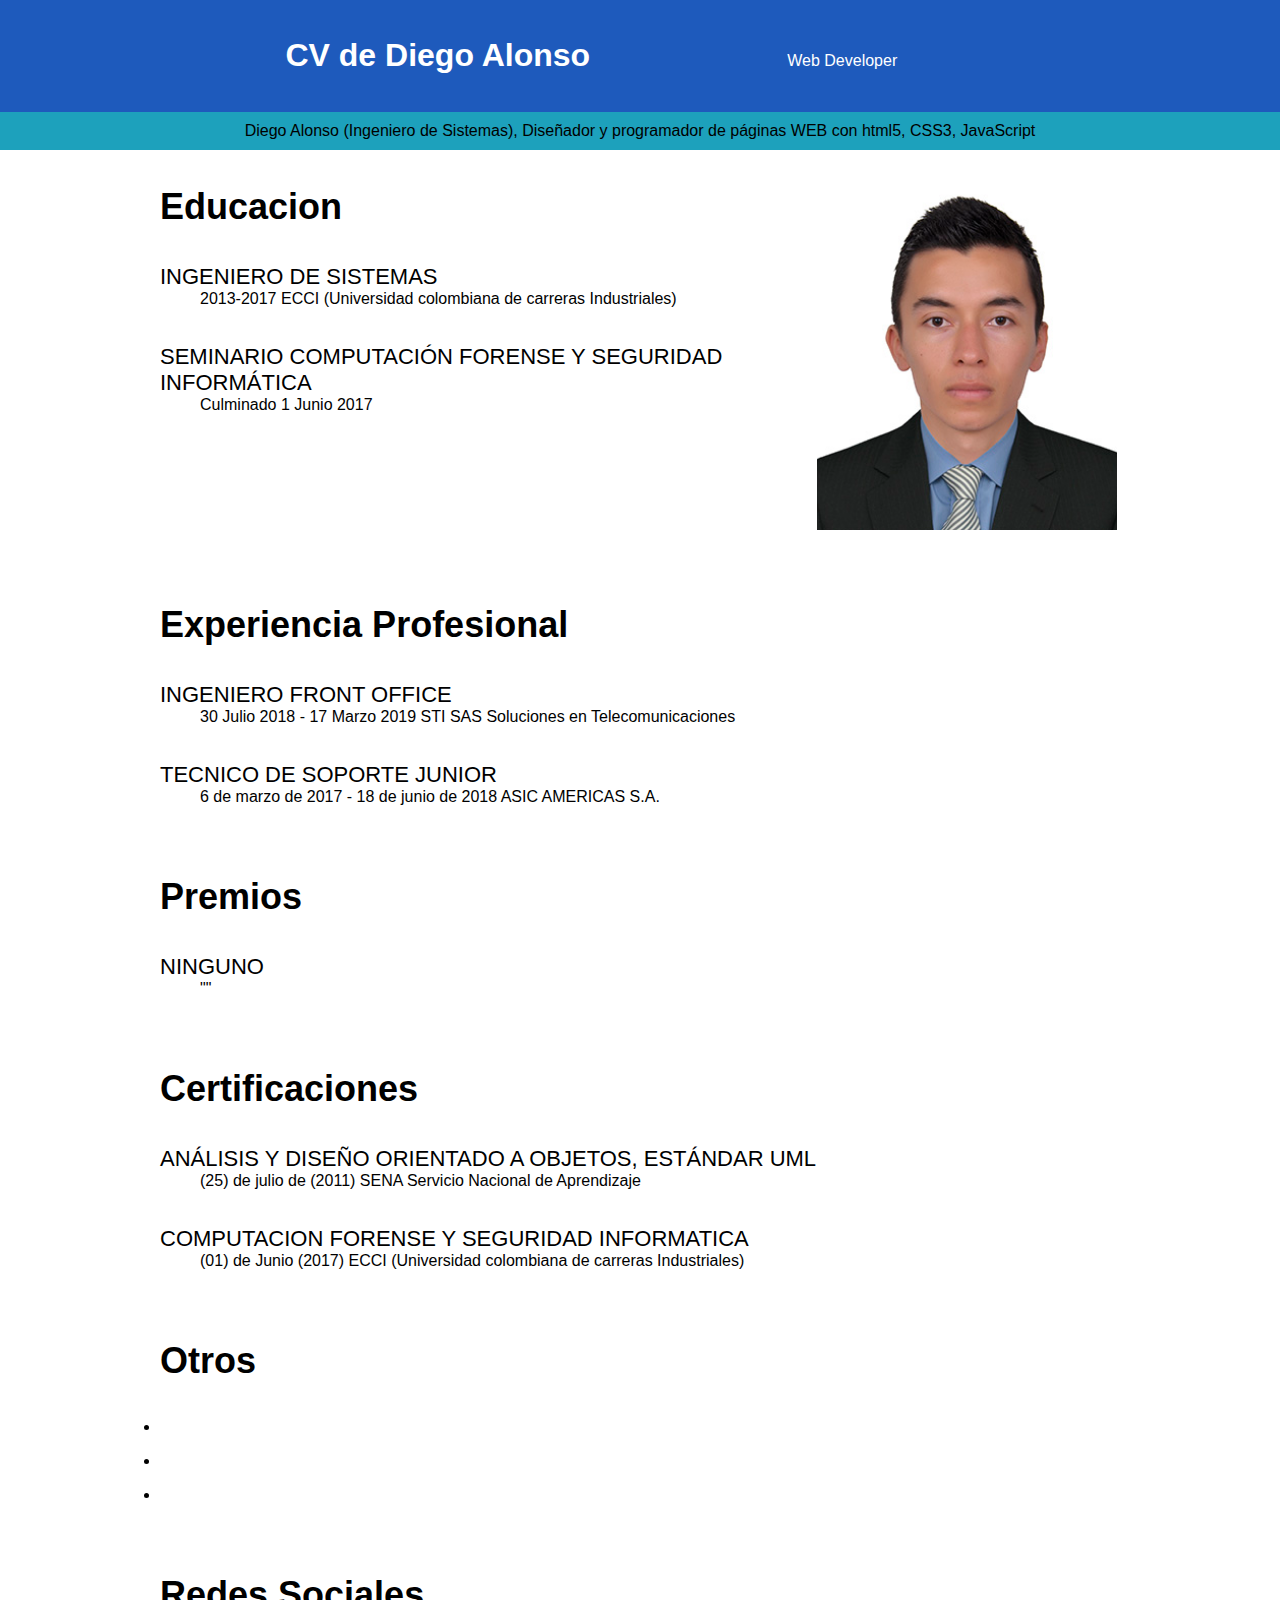
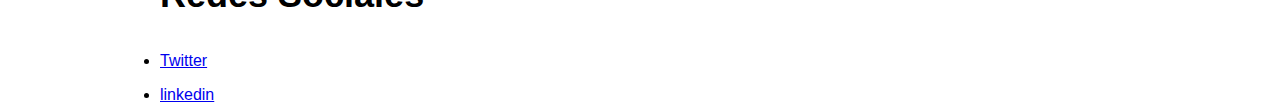
==== cv/index.html @ dc18062d "subimos por primera vez la pagina" ====
<!DOCTYPE html>
<html lang="en" dir="ltr">
  <head>
    <title>CV de Diego Alonso</title>
    <meta charset="utf-8">
    <meta name="description" content="Diego (Ingeniero de Sistemas) Desarrollador en lenguaje de programación JAVA y VB.NET.
    Administrador, Diseñador y programador de páginas WEB con html5, CSS3, JavaScript.">
    <meta name="og:title" content="CV de Diego Alonso">
    <meta name="og:description" content="Diego (Ingeniero de Sistemas) Desarrollador en lenguaje de programación JAVA y VB.NET.
    Administrador, Diseñador y programador de páginas WEB con html5, CSS3, JavaScript.">
    <meta name="og:url" content="">
    <meta name="og:site_name" content="Proyectos personales Diego">
    <meta name="og:type" content="website">
    <meta name="og:image" content="">
  </head>

  <body style="font-family:Helvetica, Arial, sans-serif;margin:0">
    <header style="background-color:#1e5abc;color:white;text-align:center;padding:16px;">
      <h1 style="display:inline-block;width:400px;font-weight:700;">CV de Diego Alonso</h1>
      <p style="display:inline-block;width:400px;font-weight:200;">Web Developer</p>
    </header>
    <div class="" style="background-color:#1da1bc;color:black;text-align:center;padding:10px;">
      Diego Alonso (Ingeniero de Sistemas), Diseñador y programador de páginas WEB con html5, CSS3, JavaScript
    </div>

    <section>
      <div class="" style="width:960px;height:200px;margin-right:auto;margin-left:auto;vertical-align:top;">
        <div class="">
        <div class="" style="display:inline-block;width:68%;vertical-align:top;">
          <h3 style="font-size:36px;font-weight:700">Educacion</h3>
          <div class="">
            <dl class="">
              <dt style="font-size:22px;text-transform:uppercase;margin-botton:12px;margin-top:36px;">Ingeniero de Sistemas</dt>
              <dd>2013-2017 ECCI (Universidad colombiana de carreras Industriales)</dd>
              <dt style="font-size:22px;text-transform:uppercase;margin-botton:12px;margin-top:36px;">Seminario Computación forense y seguridad informática</dt>
              <dd>Culminado 1 Junio 2017</dd>
            </dl>
          </div>
        </div>
        <div class="" style="display:inline-block;width:30%;margin-top:20px;">
          <img src="foto.jpg" alt="" width="300">
        </div>
        </div>


        <div class="" style="margin-top:70px;">
          <h3 style="font-size:36px;font-weight:700">Experiencia Profesional</h3>
          <div class="">
            <dl class="">
              <dt style="font-size:22px;text-transform:uppercase;margin-botton:12px;margin-top:36px;">INGENIERO FRONT OFFICE</dt>
              <dd>30 Julio 2018 - 17 Marzo 2019 STI SAS Soluciones en Telecomunicaciones</dd>
              <dt style="font-size:22px;text-transform:uppercase;margin-botton:12px;margin-top:36px;">Tecnico de Soporte JUNIOR<df</dt>
              <dd>6 de marzo de 2017 - 18 de junio de 2018 ASIC AMERICAS S.A.</dd>
            </dl>
          </div>
        </div>

        <div class="" style="margin-top:70px;">
          <h3 style="font-size:36px;font-weight:700">Premios</h3>
          <div class="">
            <dl class="">
              <dt style="font-size:22px;text-transform:uppercase;margin-botton:12px;margin-top:36px;">ninguno</dt>
              <dd>""</dd>
              <dt style="font-size:22px;text-transform:uppercase;margin-botton:12px;margin-top:36px;"></dt>
              <dd></dd>
            </dl>
          </div>
        </div>

        <div class="" style="margin-top:70px;">
          <h3 style="font-size:36px;font-weight:700">Certificaciones</h3>
          <div class="">
            <dl class="">
              <dt style="font-size:22px;text-transform:uppercase;margin-botton:12px;margin-top:36px;">ANÁLISIS Y DISEÑO ORIENTADO A OBJETOS, ESTÁNDAR UML</dt>
              <dd>(25) de julio de (2011) SENA Servicio Nacional de Aprendizaje</dd>
              <dt style="font-size:22px;text-transform:uppercase;margin-botton:12px;margin-top:36px;">COMPUTACION FORENSE Y SEGURIDAD INFORMATICA</dt>
              <dd>(01) de Junio (2017) ECCI (Universidad colombiana de carreras Industriales)</dd>
            </dl>
          </div>
        </div>

        <div class="" style="margin-top:70px;">
          <h3 style="font-size:36px;font-weight:700;">Otros</h3>
          <ul style="margin-top:12px;padding:0px;">
            <li style="margin-top:16px;"></li>
            <li style="margin-top:16px;"></li>
            <li style="margin-top:16px;"></li>
          </ul>
        </div>

        <div class="" style="margin-top:70px;">
          <h3 style="font-size:36px;font-weight:700;">Redes Sociales</h3>
          <ul style="margin-top:12px;padding:0px;">
            <li style="margin-top:16px;">
              <a href="https://twitter.com/D7_Arley" target="_blank">Twitter</a>
            </li>
            <li style="margin-top:16px;">
              <a href="https://www.linkedin.com/in/diego-alonso-a43301b7/" target="_blank">linkedin</a>
            </li>
          </ul>
        </div>

      </div>
    </section>


  </body>
</html>
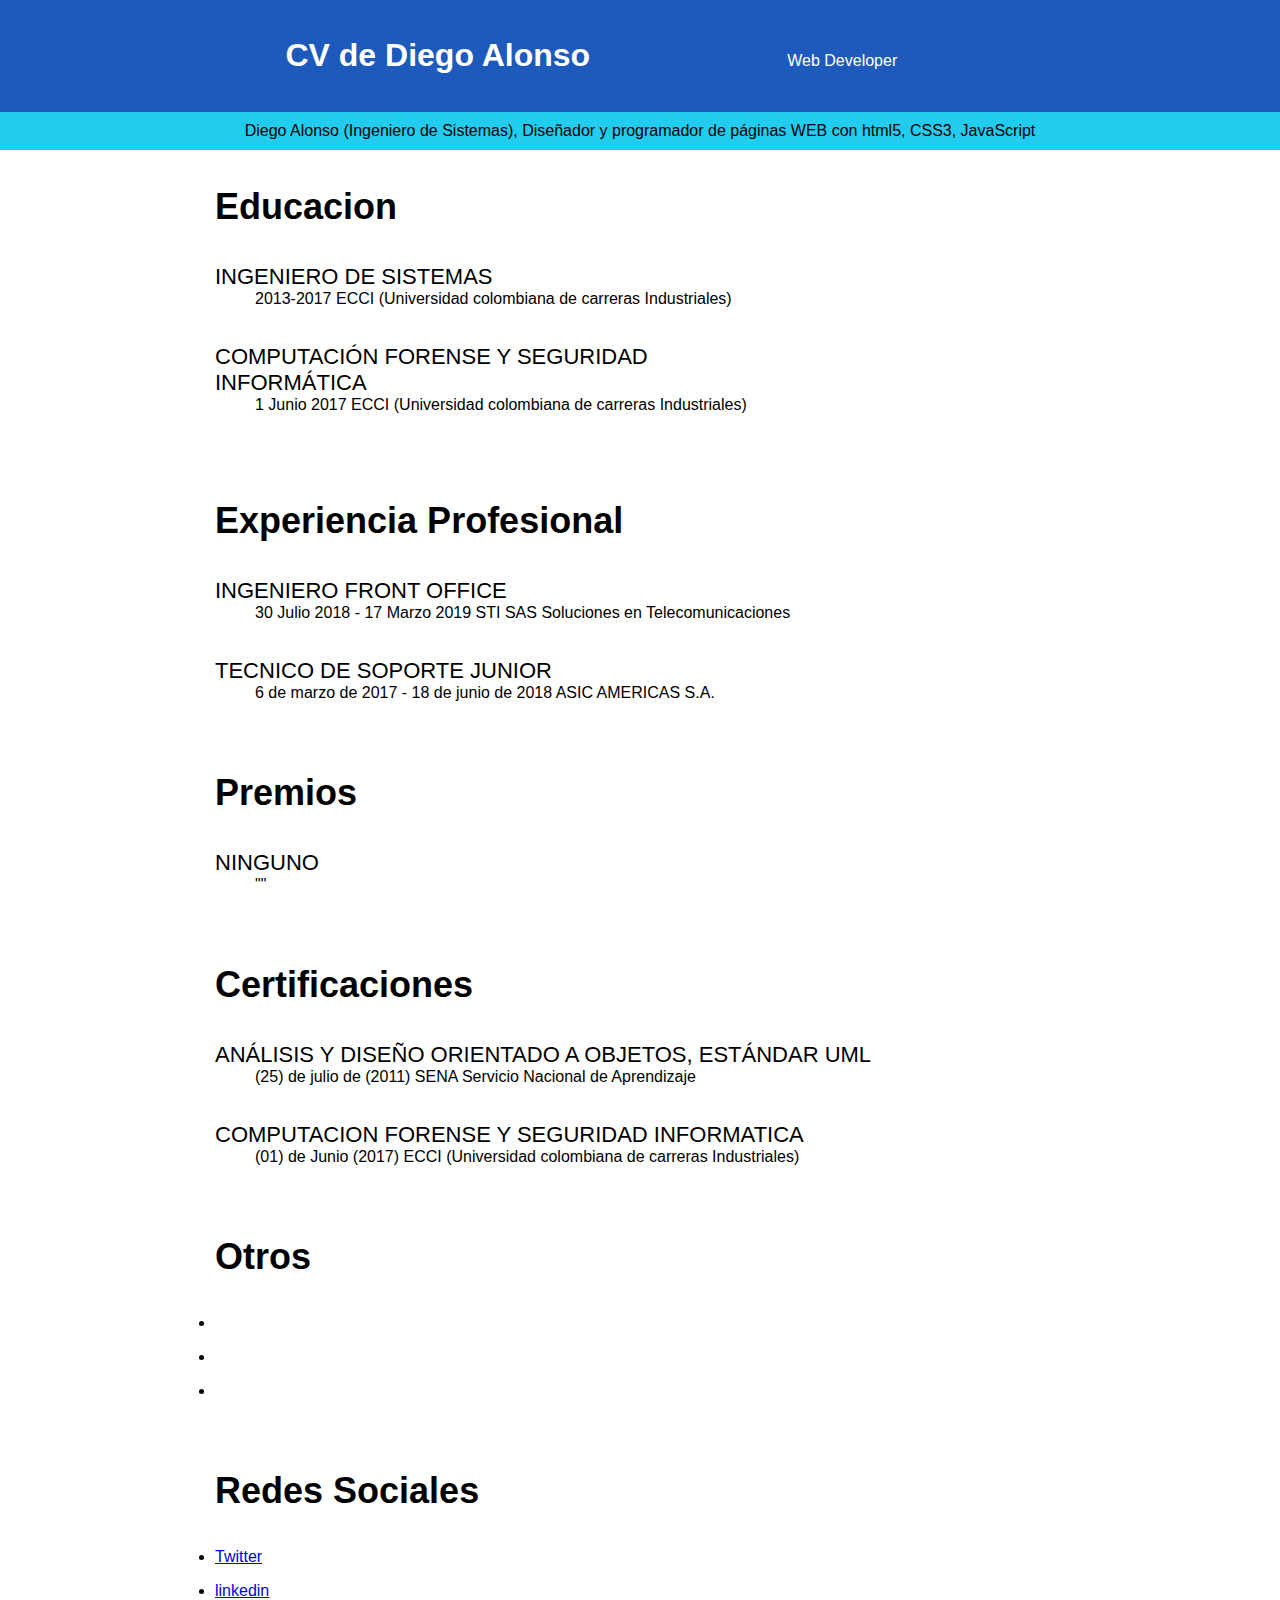
==== commit d1d57f3c: "cambios en pagina web" ====
--- a/cv/index.html
+++ b/cv/index.html
@@ -19,12 +19,12 @@
       <h1 style="display:inline-block;width:400px;font-weight:700;">CV de Diego Alonso</h1>
       <p style="display:inline-block;width:400px;font-weight:200;">Web Developer</p>
     </header>
-    <div class="" style="background-color:#1da1bc;color:black;text-align:center;padding:10px;">
+    <div class="" style="background-color:#21ccef;color:black;text-align:center;padding:10px;">
       Diego Alonso (Ingeniero de Sistemas), Diseñador y programador de páginas WEB con html5, CSS3, JavaScript
     </div>
 
     <section>
-      <div class="" style="width:960px;height:200px;margin-right:auto;margin-left:auto;vertical-align:top;">
+      <div class="" style="width:850px;height:200px;margin-right:auto;margin-left:auto;vertical-align:top;">
         <div class="">
         <div class="" style="display:inline-block;width:68%;vertical-align:top;">
           <h3 style="font-size:36px;font-weight:700">Educacion</h3>
@@ -32,13 +32,13 @@
             <dl class="">
               <dt style="font-size:22px;text-transform:uppercase;margin-botton:12px;margin-top:36px;">Ingeniero de Sistemas</dt>
               <dd>2013-2017 ECCI (Universidad colombiana de carreras Industriales)</dd>
-              <dt style="font-size:22px;text-transform:uppercase;margin-botton:12px;margin-top:36px;">Seminario Computación forense y seguridad informática</dt>
-              <dd>Culminado 1 Junio 2017</dd>
+              <dt style="font-size:22px;text-transform:uppercase;margin-botton:12px;margin-top:36px;">Computación forense y seguridad informática</dt>
+              <dd>1 Junio 2017 ECCI (Universidad colombiana de carreras Industriales)</dd>
             </dl>
           </div>
         </div>
         <div class="" style="display:inline-block;width:30%;margin-top:20px;">
-          <img src="foto.jpg" alt="" width="300">
+          <img src="FotoC.jpg" alt="" width="300">
         </div>
         </div>
 
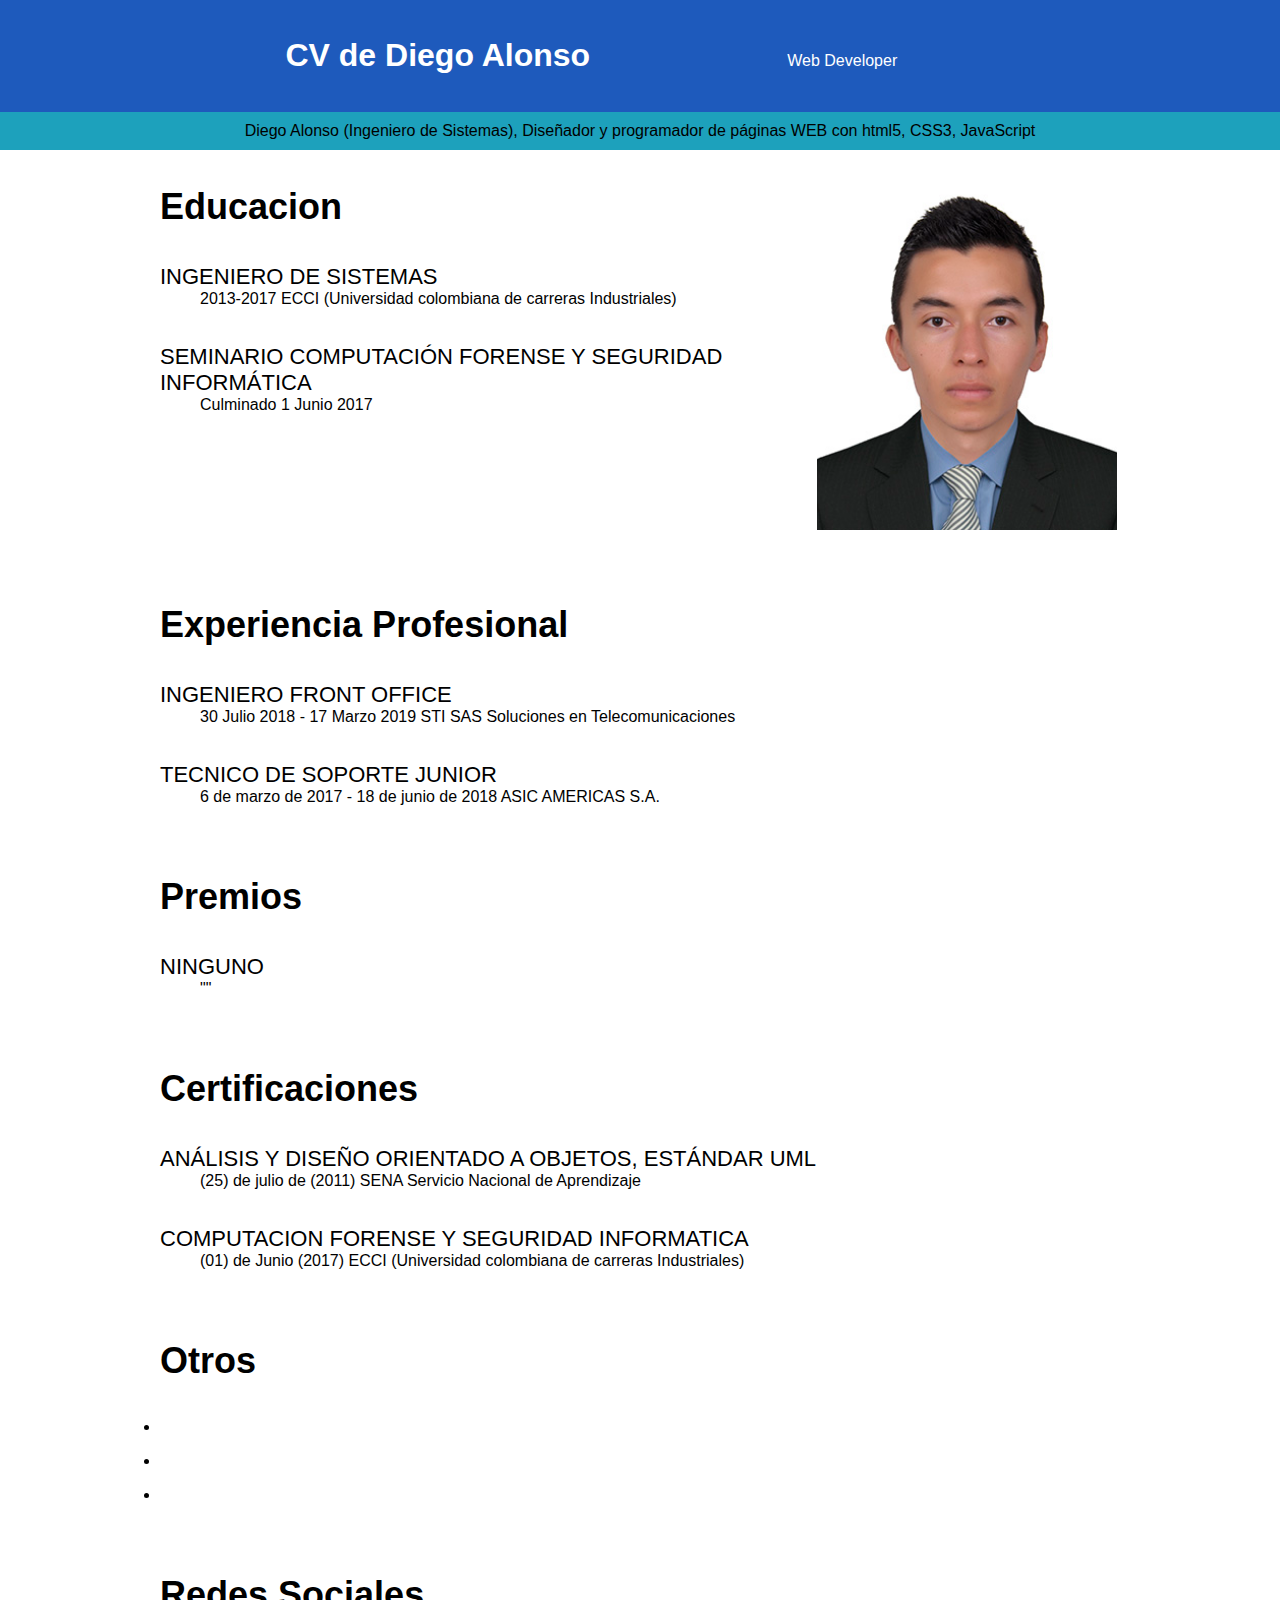
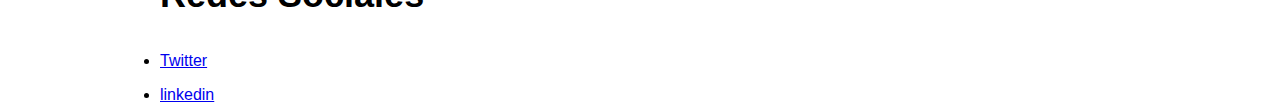
==== commit 512bb390: "Update index.html" ====
--- a/cv/index.html
+++ b/cv/index.html
@@ -19,12 +19,12 @@
       <h1 style="display:inline-block;width:400px;font-weight:700;">CV de Diego Alonso</h1>
       <p style="display:inline-block;width:400px;font-weight:200;">Web Developer</p>
     </header>
-    <div class="" style="background-color:#21ccef;color:black;text-align:center;padding:10px;">
+    <div class="" style="background-color:#1da1bc;color:black;text-align:center;padding:10px;">
       Diego Alonso (Ingeniero de Sistemas), Diseñador y programador de páginas WEB con html5, CSS3, JavaScript
     </div>
 
     <section>
-      <div class="" style="width:850px;height:200px;margin-right:auto;margin-left:auto;vertical-align:top;">
+      <div class="" style="width:960px;height:200px;margin-right:auto;margin-left:auto;vertical-align:top;">
         <div class="">
         <div class="" style="display:inline-block;width:68%;vertical-align:top;">
           <h3 style="font-size:36px;font-weight:700">Educacion</h3>
@@ -32,13 +32,13 @@
             <dl class="">
               <dt style="font-size:22px;text-transform:uppercase;margin-botton:12px;margin-top:36px;">Ingeniero de Sistemas</dt>
               <dd>2013-2017 ECCI (Universidad colombiana de carreras Industriales)</dd>
-              <dt style="font-size:22px;text-transform:uppercase;margin-botton:12px;margin-top:36px;">Computación forense y seguridad informática</dt>
-              <dd>1 Junio 2017 ECCI (Universidad colombiana de carreras Industriales)</dd>
+              <dt style="font-size:22px;text-transform:uppercase;margin-botton:12px;margin-top:36px;">Seminario Computación forense y seguridad informática</dt>
+              <dd>Culminado 1 Junio 2017</dd>
             </dl>
           </div>
         </div>
         <div class="" style="display:inline-block;width:30%;margin-top:20px;">
-          <img src="FotoC.jpg" alt="" width="300">
+          <img src="foto.jpg" alt="" width="300">
         </div>
         </div>
 
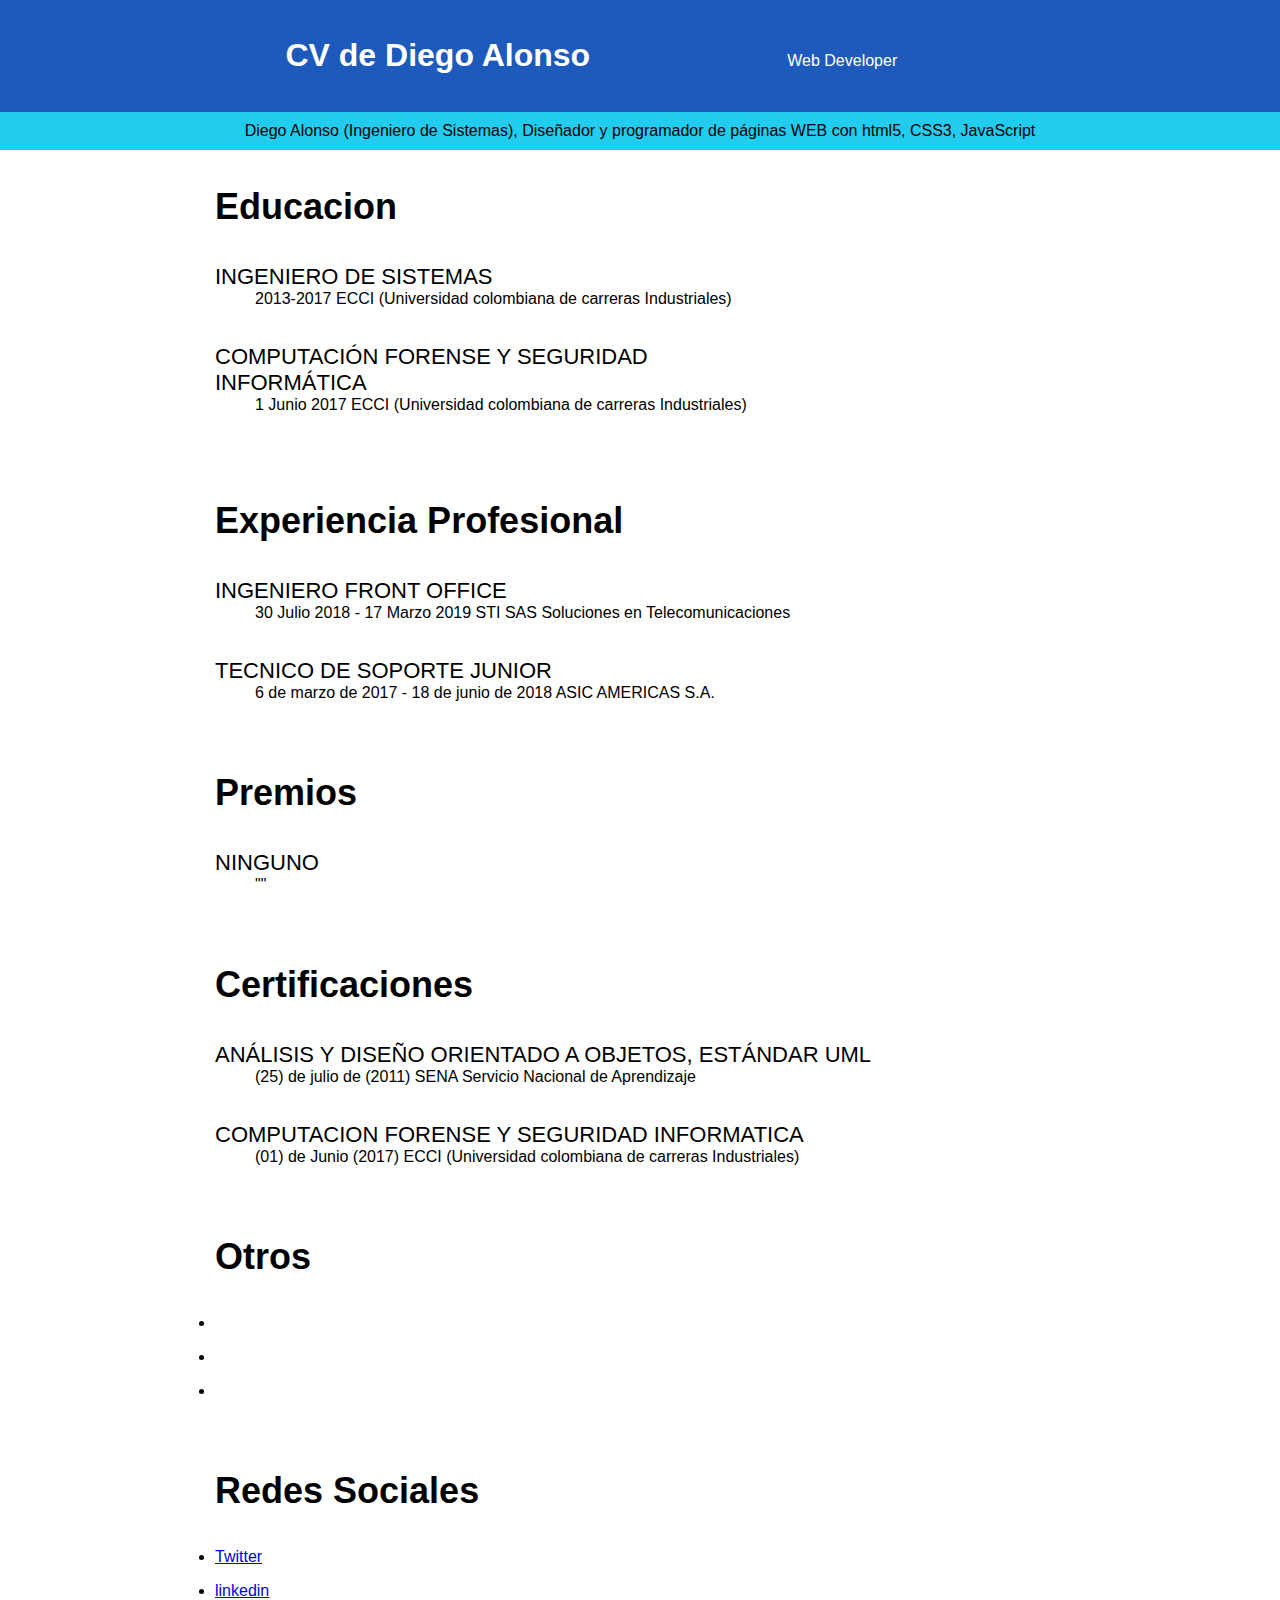
==== commit ba12aa5e: "cambios efectuados" ====
--- a/cv/index.html
+++ b/cv/index.html
@@ -19,12 +19,12 @@
       <h1 style="display:inline-block;width:400px;font-weight:700;">CV de Diego Alonso</h1>
       <p style="display:inline-block;width:400px;font-weight:200;">Web Developer</p>
     </header>
-    <div class="" style="background-color:#1da1bc;color:black;text-align:center;padding:10px;">
+    <div class="" style="background-color:#21ccef;color:black;text-align:center;padding:10px;">
       Diego Alonso (Ingeniero de Sistemas), Diseñador y programador de páginas WEB con html5, CSS3, JavaScript
     </div>
 
     <section>
-      <div class="" style="width:960px;height:200px;margin-right:auto;margin-left:auto;vertical-align:top;">
+      <div class="" style="width:850px;height:200px;margin-right:auto;margin-left:auto;vertical-align:top;">
         <div class="">
         <div class="" style="display:inline-block;width:68%;vertical-align:top;">
           <h3 style="font-size:36px;font-weight:700">Educacion</h3>
@@ -32,13 +32,13 @@
             <dl class="">
               <dt style="font-size:22px;text-transform:uppercase;margin-botton:12px;margin-top:36px;">Ingeniero de Sistemas</dt>
               <dd>2013-2017 ECCI (Universidad colombiana de carreras Industriales)</dd>
-              <dt style="font-size:22px;text-transform:uppercase;margin-botton:12px;margin-top:36px;">Seminario Computación forense y seguridad informática</dt>
-              <dd>Culminado 1 Junio 2017</dd>
+              <dt style="font-size:22px;text-transform:uppercase;margin-botton:12px;margin-top:36px;">Computación forense y seguridad informática</dt>
+              <dd>1 Junio 2017 ECCI (Universidad colombiana de carreras Industriales)</dd>
             </dl>
           </div>
         </div>
         <div class="" style="display:inline-block;width:30%;margin-top:20px;">
-          <img src="foto.jpg" alt="" width="300">
+          <img src="Car.jpg" alt="" width="300">
         </div>
         </div>
 
